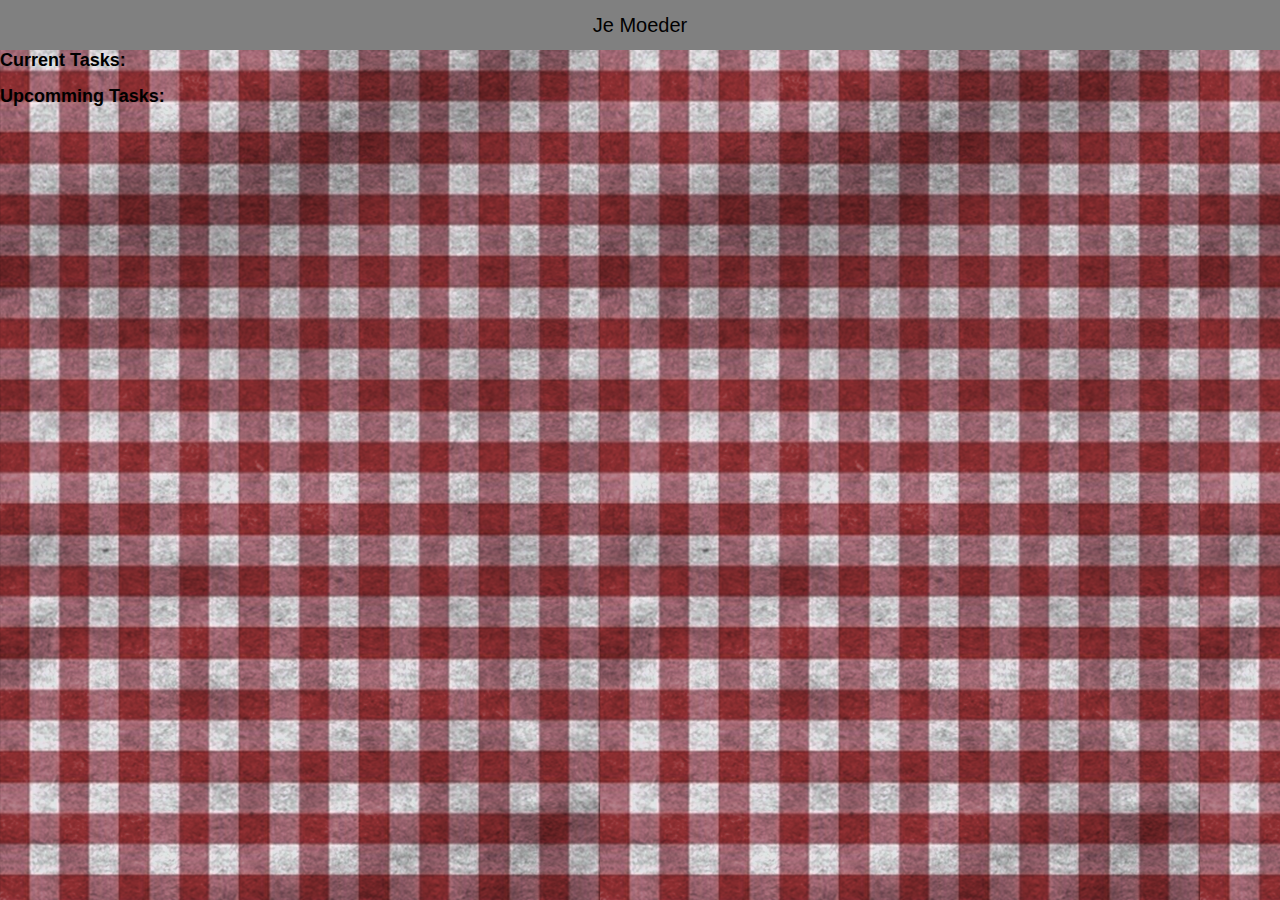
==== assets/www/index.html @ 5be42a57 "initial" ====
<!DOCTYPE html>
<!--
    Licensed to the Apache Software Foundation (ASF) under one
    or more contributor license agreements.  See the NOTICE file
    distributed with this work for additional information
    regarding copyright ownership.  The ASF licenses this file
    to you under the Apache License, Version 2.0 (the
    "License"); you may not use this file except in compliance
    with the License.  You may obtain a copy of the License at

    http://www.apache.org/licenses/LICENSE-2.0

    Unless required by applicable law or agreed to in writing,
    software distributed under the License is distributed on an
    "AS IS" BASIS, WITHOUT WARRANTIES OR CONDITIONS OF ANY
     KIND, either express or implied.  See the License for the
    specific language governing permissions and limitations
    under the License.
-->
<html>
    <head>
        <meta http-equiv="Content-Type" content="text/html; charset=UTF-8" />
        <meta name="format-detection" content="telephone=no" />
        <meta name="viewport" content="user-scalable=no, initial-scale=1, maximum-scale=1, minimum-scale=1, width=device-width, height=device-height, target-densitydpi=device-dpi" />
        <link rel="stylesheet" type="text/css" href="css/index.css" />
        <title>Je Moeder App</title>
    </head>
    <body>
        <div class="app">
      <div class="header">
                Je Moeder
            </div>
            <div class="main">
                <h2>Current Tasks:</h2>
                <ul id="currenttasks" class="taskslist">
                </div>
                <h2>Upcomming Tasks:</h2>
                <ul id="upcommingtasks" class="taskslist">
                </div>
            </div>
        </div>
        <script type="text/javascript" src="cordova-2.4.0.js"></script>
        <script type="text/javascript" src="jquery-1.9.1.min.js"></script>
        <script type="text/javascript" src="js/index.js"></script>
        <script type="text/javascript">
            app.initialize();
        </script>
    </body>
</html>
---- assets/www/css/index.css ----
/*
 * Licensed to the Apache Software Foundation (ASF) under one
 * or more contributor license agreements.  See the NOTICE file
 * distributed with this work for additional information
 * regarding copyright ownership.  The ASF licenses this file
 * to you under the Apache License, Version 2.0 (the
 * "License"); you may not use this file except in compliance
 * with the License.  You may obtain a copy of the License at
 *
 * http://www.apache.org/licenses/LICENSE-2.0
 *
 * Unless required by applicable law or agreed to in writing,
 * software distributed under the License is distributed on an
 * "AS IS" BASIS, WITHOUT WARRANTIES OR CONDITIONS OF ANY
 * KIND, either express or implied.  See the License for the
 * specific language governing permissions and limitations
 * under the License.
 */
* {
    -webkit-tap-highlight-color: rgba(0,0,0,0); /* make transparent link selection, adjust last value opacity 0 to 1.0 */
    text-decoration:none;
}
.template {
    display: none;
}
body {
    -webkit-touch-callout: none;                /* prevent callout to copy image, etc when tap to hold */
    -webkit-text-size-adjust: none;             /* prevent webkit from resizing text to fit */
    -webkit-user-select: none;                  /* prevent copy paste, to allow, change 'none' to 'text' */
    background-color:#E4E4E4;
/*    background-image: url("../img/huisstijl_background.png");*/
    background-image: -webkit-radial-gradient(circle, rgba(0,0,0,0), rgba(0,0,0,0.4)), url("../img/huisstijl_background.png");
/*    background-image:linear-gradient(top, #A7A7A7 0%, #E4E4E4 51%);
    background-image:-webkit-linear-gradient(top, #A7A7A7 0%, #E4E4E4 51%);
    background-image:-ms-linear-gradient(top, #A7A7A7 0%, #E4E4E4 51%);
    background-image:-webkit-gradient(
        linear,
        left top,
        left bottom,
        color-stop(0, #A7A7A7),
        color-stop(0.51, #E4E4E4)
    );
    background-attachment:fixed;*/
    font-family:'HelveticaNeue-Light', 'HelveticaNeue', Helvetica, Arial, sans-serif;
    font-size:12px;
    height:100%;
    margin:0px;
    padding:0px;
    width:100%;

}

/* Portrait layout (default) */
.app {
    width:100%;
    position:absolute;             /* position in the center of the screen */

}

/* Landscape layout (with min-width) */
@media screen and (min-aspect-ratio: 1/1) and (min-width:400px) {
    .app {
        background-position:left center;
                            /* offset horizontal: half of image width and text area width */
    }
}


.header{
    height: 50px;
    background-color:gray;
    width: 100%;
    font-size: 20px;
    text-align: center;
    line-height: 50px;
    position:fixed;
}
.main {
    margin-top:50px;
}
.taskslist {
    list-style-type: none;
    padding: 0px;
    maring: 0px;
}

.taskslist li {
    clear: both;
    /*height: 100px;*/
    border-bottom: 1px solid white;
    font-size: 20px;
    vertical-align: middle;
    padding: 0px 20px 0px 20px;
    font-weight: bold;
    line-height: 50px;
    overflow: auto;
}
.taskslist li span{
    margin-left: 10px;
    display: inline-block;
    font-weight: normal;
}

.taskslist li a.done {
    border-radius: 5px;
    background-color: gray;
    background-image:-webkit-linear-gradient(top, #666 0%, #333 100%);
    float: right;
    display:inline-block;
    color: white;
    padding: 5px;
    margin-top:5px;
    line-height:30px;
}
@keyframes fade {
    from { opacity: 1.0; }
    50% { opacity: 0.4; }
    to { opacity: 1.0; }
}
 
@-webkit-keyframes fade {
    from { opacity: 1.0; }
    50% { opacity: 0.4; }
    to { opacity: 1.0; }
}
 
.blink {
    animation:fade 3000ms infinite;
    -webkit-animation:fade 3000ms infinite;
}
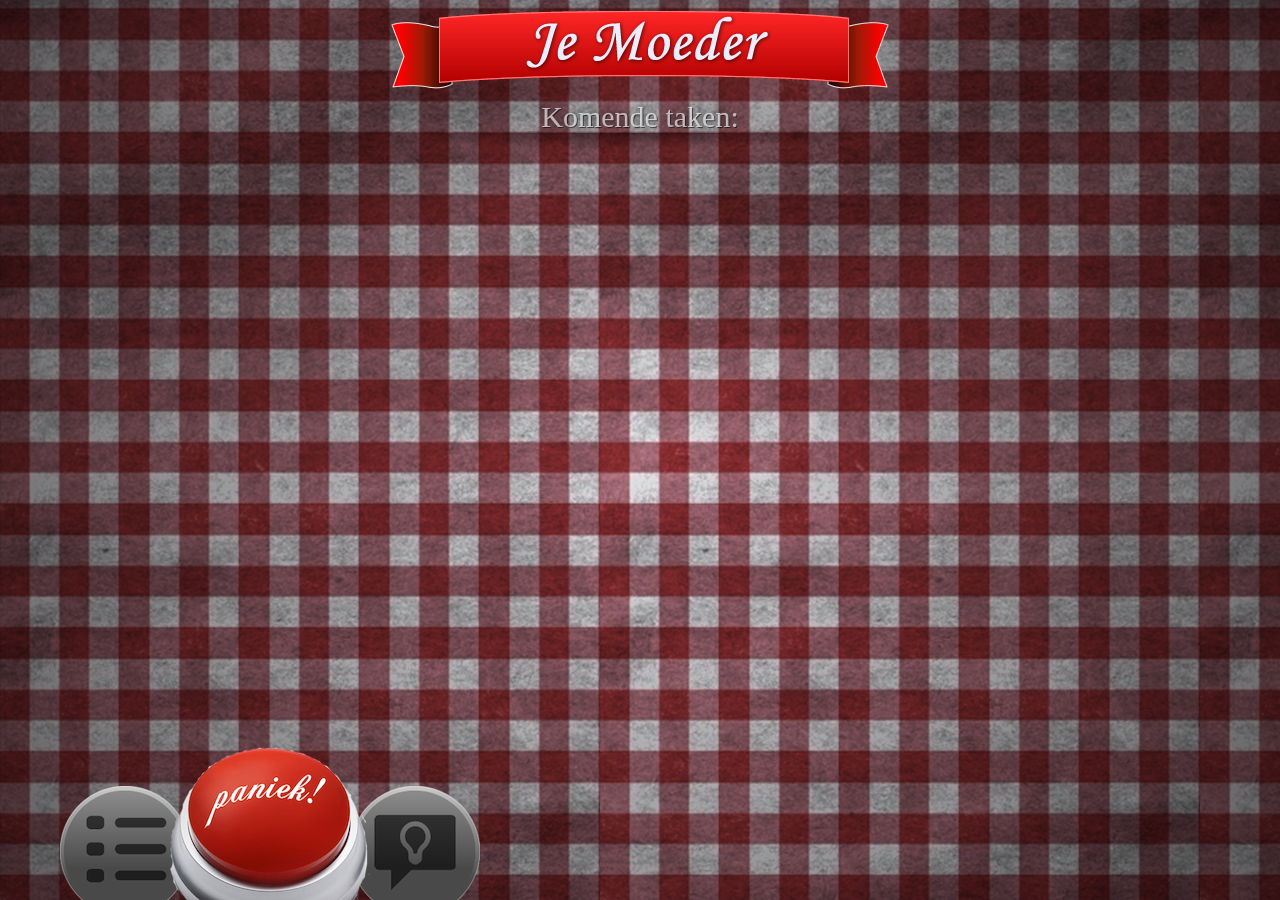
==== commit 6b2e5aba: "MVP" ====
--- a/assets/www/index.html
+++ b/assets/www/index.html
@@ -26,17 +26,32 @@
         <title>Je Moeder App</title>
     </head>
     <body>
+        <div class="overlay"></div>
         <div class="app">
-      <div class="header">
-                Je Moeder
+            <div class="header">
             </div>
-            <div class="main">
-                <h2>Current Tasks:</h2>
+            <div id="tasksview">
                 <ul id="currenttasks" class="taskslist">
+                </ul>
+                <div class="tussenkop">Komende taken:</div>
+                <ul id="upcommingtasks" class="taskslist">
+                </ul>
+            </div>
+            <div id="tipsview">
+                <div id="tipsdesc">
+                    <span class="top"></span>
+                    <p>
+Heb je weer te veel gezopen en heb je nu braaksel op je  kleding? Giet er een mix van water en azijn op. Laat het 5 minuten intrekken en laat het in de wasmachine uitwassen. Ook kun je er gemalen koffie overstrooien en dan opvegen.
+</p>
+<p>Al is je t-shirt of blouse gewassen, tijdens het strijken komt de zweetlucht gewoon weer terug. De oplossing: azijn in het bakje van de wasverzachter doen zodat deze met de laatste spoelbeurt gebruikt wordt.</p>
                 </div>
-                <h2>Upcomming Tasks:</h2>
-                <ul id="upcommingtasks" class="taskslist">
-                </div>
+            </div>
+            <div class="actionbar">
+                <ul>
+                    <li><a href="#" id="tasksbutton"></a></li>
+                    <li><a href="#" id="tipsbutton"></a></li>
+                    <li><a href="#" id="panicbutton"></a></li>
+                </ul>
             </div>
         </div>
         <script type="text/javascript" src="cordova-2.4.0.js"></script>
--- a/assets/www/css/index.css
+++ b/assets/www/css/index.css
@@ -29,7 +29,9 @@
     -webkit-user-select: none;                  /* prevent copy paste, to allow, change 'none' to 'text' */
     background-color:#E4E4E4;
 /*    background-image: url("../img/huisstijl_background.png");*/
-    background-image: -webkit-radial-gradient(circle, rgba(0,0,0,0), rgba(0,0,0,0.4)), url("../img/huisstijl_background.png");
+    background-image: url("../img/huisstijl_background.png");
+
+    background-attachment:fixed;
 /*    background-image:linear-gradient(top, #A7A7A7 0%, #E4E4E4 51%);
     background-image:-webkit-linear-gradient(top, #A7A7A7 0%, #E4E4E4 51%);
     background-image:-ms-linear-gradient(top, #A7A7A7 0%, #E4E4E4 51%);
@@ -49,12 +51,16 @@
     width:100%;
 
 }
-
+.overlay {
+    width: 100%;
+    height: 100%;
+    background-image: -webkit-radial-gradient(50% 50%, circle , rgba(0,0,0,0), rgba(0,0,0,0.6));
+    position:fixed;
+}
 /* Portrait layout (default) */
 .app {
     width:100%;
     position:absolute;             /* position in the center of the screen */
-
 }
 
 /* Landscape layout (with min-width) */
@@ -67,50 +73,212 @@
 
 
 .header{
-    height: 50px;
-    background-color:gray;
+    margin-top: 10px;
+    height: 80px;
+    background-image: url(../img/jemoeder.png);
+    background-repeat: no-repeat;
+    background-position: center;
     width: 100%;
     font-size: 20px;
     text-align: center;
     line-height: 50px;
     position:fixed;
-}
-.main {
-    margin-top:50px;
+    overflow: auto;
+}
+#tasksview, #tipsview {
+    top: 95px;
+    position: absolute;
+    width: 100%;
+}
+
+#tipsview {
+    display: none;
+}
+
+#tipsdesc {
+/**/
+    background-image: url(../img/tipbottom.png);
+    /*background-color: white;*/
+    background-repeat: no-repeat;
+    background-position: center bottom;
+    padding-top: 135px;
+    padding-bottom: 210px;
+}
+#tipsdesc p {
+    font-size: 20px;
+    padding: 10px 60px;
+
+    background-image: url(../img/tipmid.png);
+    background-repeat: repeat-y;
+
+    background-position: center 50px;
+    margin: 0px;
+}
+#tipsdesc span.top{
+    position: absolute;
+    background-image: url(../img/tiptop.png);
+    background-position: 0px -20px;
+    display: block;
+    width: 100%;
+    height: 135px;
+    overflow: auto;
+    top: 0px;
 }
 .taskslist {
     list-style-type: none;
     padding: 0px;
-    maring: 0px;
+    margin: 0px 0px 0px -20px;
 }
 
 .taskslist li {
     clear: both;
-    /*height: 100px;*/
-    border-bottom: 1px solid white;
+    height: 63px;
+    display: block;
     font-size: 20px;
     vertical-align: middle;
-    padding: 0px 20px 0px 20px;
+    padding: 25px 30px 25px 30px;
     font-weight: bold;
-    line-height: 50px;
     overflow: auto;
-}
-.taskslist li span{
+    color: white;
+    font-size: 30px;
+    background-image: url(../img/button2.png);
+    overflow:hidden;
+    white-space: nowrap;
+    overflow: hidden;
+    text-overflow: ellipsis;
+}
+.taskslist li span.name{
+    color: white;
+    font-weight:bold;
+    text-shadow: 1px 1px rgba(0,0,0,0.7);
+}
+.taskslist li span.days{
     margin-left: 10px;
-    display: inline-block;
+    display: block;
     font-weight: normal;
-}
+    font-size: 20px;
+}
+.taskslist li span.days{
+    margin-left: 10px;
+    display: block;
+    font-weight: normal;
+    font-size: 20px;
+}
+#upcommingtasks.taskslist {
+    opacity: 0.6;
+}
+#currenttasks.taskslist li span.days:before {
+    content: "Je bent ";
+}
+#currenttasks.taskslist li span.days:after {
+    content: " dagen te laat";
+}
+#upcommingtasks.taskslist li span.days {
+
+    color: rgba(255,255,255,1);
+    font-weight:bold;
+    text-shadow: 1px 1px rgba(0,0,0,0.4);
+    
+}
+#upcommingtasks.taskslist li span.days:before {
+    content: "Over ";
+}
+#upcommingtasks.taskslist li span.days:after {
+    content: " dagen";
+}
+#currenttasks.taskslist li span.days {
+
+    color: rgba(255,153,153,1);
+    font-weight:bold;
+    text-shadow: 1px 1px rgba(64,0,0,0.4);
+}
+
+
 
 .taskslist li a.done {
-    border-radius: 5px;
-    background-color: gray;
-    background-image:-webkit-linear-gradient(top, #666 0%, #333 100%);
+    border-radius: 100%;
+    box-shadow: 2px 2px rgba(0,0,0,0.5);
+    background-image: url(../img/done.png);
+    background-repeat: no-repeat;
+    background-position: center;
     float: right;
     display:inline-block;
-    color: white;
-    padding: 5px;
-    margin-top:5px;
-    line-height:30px;
+    /*padding: 5px;*/
+    height: 70px;
+    width: 70px;
+
+}
+
+.actionbar {
+    position: fixed;
+    bottom: 0px;
+    margin:0px;
+    padding: 0px;
+    width: 100%;
+
+}
+.actionbar ul {
+    list-style-type: none;
+    width: 100%;
+    text-align: center;
+}
+.actionbar li {
+    display: inline-block;
+    float: left;
+    width: 33%;
+    font-size: 40px;
+    height: 100px;
+}
+.divider {
+    width: 500px;
+    margin: 20px 0px;
+    background-repeat: no-repeat;
+    height: 20px;
+}
+.tussenkop {
+    font-size: 30px;
+    opacity: 0.8;
+    color: rgba(255,255,255,0.8);
+    text-shadow: 1px 1px rgba(0,0,0,0.7), 0px 0px 10px rgba(0,0,0,0.6);
+    font-family: Roboto Bold;
+    text-align: center;
+    margin: 5px;
+
+    background-image: url(../img/divider.png);
+    background-position: center bottom;
+    background-repeat: no-repeat;
+    padding-bottom: 15px;
+    clear: both;
+}
+#tasksbutton {
+    background-image: url(../img/buttonlist.png);
+    background-repeat: no-repeat;
+    width: 130px;
+    position:fixed;
+    left: 60px;
+    bottom: 0px;
+    height: 114px;
+}
+#panicbutton {
+    background-image: url(../img/panic.png);
+    background-repeat: no-repeat;
+    width: 200px;
+    position:fixed;
+    left: 170px;
+    bottom: 0px;
+    height: 154px;
+}
+#tipsbutton {
+    background-image: url(../img/buttontips.png);
+    background-repeat: no-repeat;
+    width: 130px;
+    position:fixed;
+    left: 350px;
+    bottom: 0px;
+    height: 114px;
+}
+#upcommingtasks {
+    margin-left: 20px;
 }
 @keyframes fade {
     from { opacity: 1.0; }
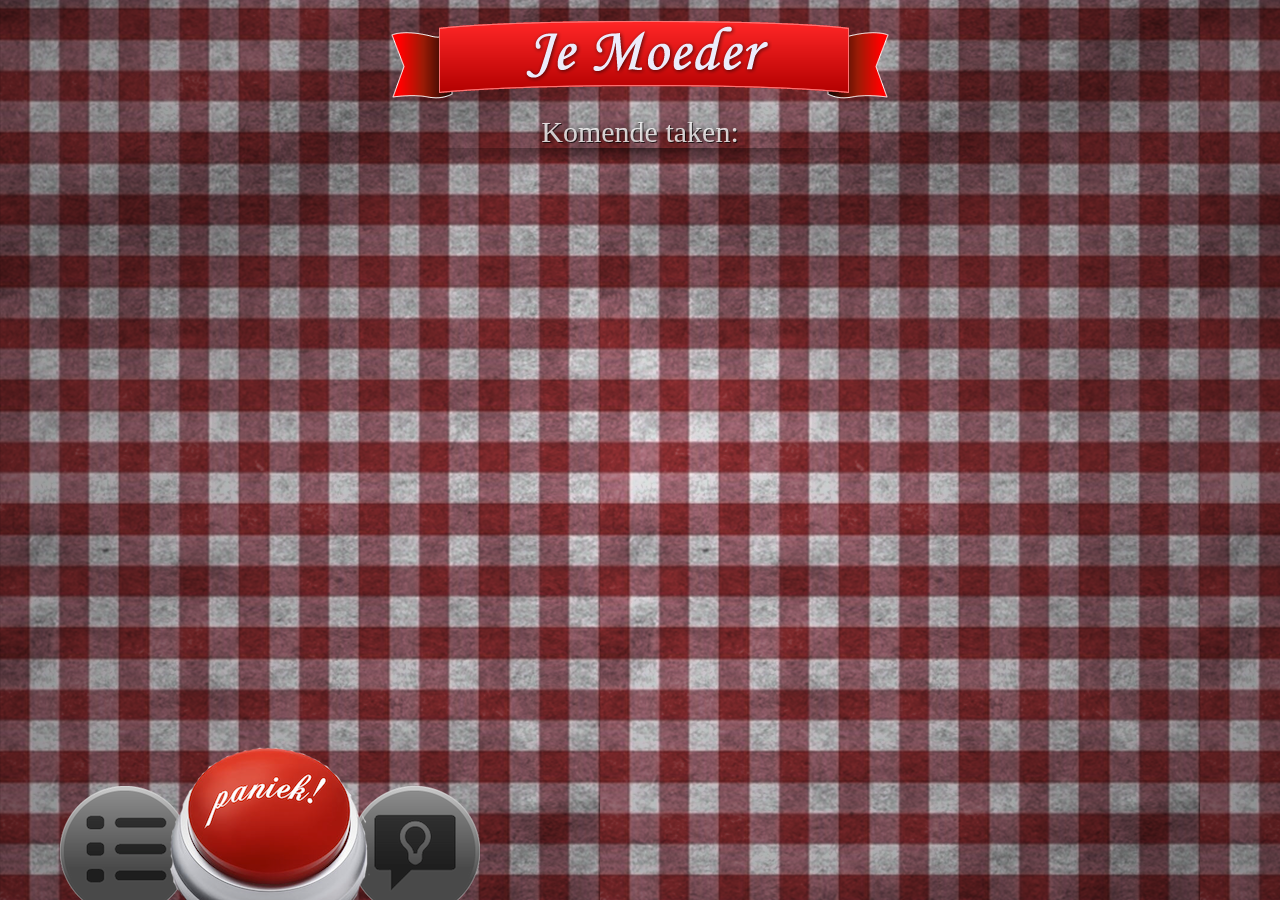
==== commit 87eb463f: "JEMOEDER" ====
--- a/assets/www/index.html
+++ b/assets/www/index.html
@@ -39,18 +39,19 @@
             </div>
             <div id="tipsview">
                 <div id="tipsdesc">
-                    <span class="top"></span>
                     <p>
 Heb je weer te veel gezopen en heb je nu braaksel op je  kleding? Giet er een mix van water en azijn op. Laat het 5 minuten intrekken en laat het in de wasmachine uitwassen. Ook kun je er gemalen koffie overstrooien en dan opvegen.
 </p>
 <p>Al is je t-shirt of blouse gewassen, tijdens het strijken komt de zweetlucht gewoon weer terug. De oplossing: azijn in het bakje van de wasverzachter doen zodat deze met de laatste spoelbeurt gebruikt wordt.</p>
+
+                    <span class="top"></span>
                 </div>
             </div>
             <div class="actionbar">
                 <ul>
                     <li><a href="#" id="tasksbutton"></a></li>
                     <li><a href="#" id="tipsbutton"></a></li>
-                    <li><a href="#" id="panicbutton"></a></li>
+                    <li><a href="tel:+31633109054" id="panicbutton"></a></li>
                 </ul>
             </div>
         </div>
--- a/assets/www/css/index.css
+++ b/assets/www/css/index.css
@@ -54,7 +54,7 @@
 .overlay {
     width: 100%;
     height: 100%;
-    background-image: -webkit-radial-gradient(50% 50%, circle , rgba(0,0,0,0), rgba(0,0,0,0.6));
+    background-image: -webkit-radial-gradient(50% 50%, circle , rgba(0,0,0,0), rgba(0,0,0,0.4));
     position:fixed;
 }
 /* Portrait layout (default) */
@@ -74,7 +74,7 @@
 
 .header{
     margin-top: 10px;
-    height: 80px;
+    height: 100px;
     background-image: url(../img/jemoeder.png);
     background-repeat: no-repeat;
     background-position: center;
@@ -86,7 +86,7 @@
     overflow: auto;
 }
 #tasksview, #tipsview {
-    top: 95px;
+    top: 110px;
     position: absolute;
     width: 100%;
 }
@@ -101,11 +101,13 @@
     /*background-color: white;*/
     background-repeat: no-repeat;
     background-position: center bottom;
-    padding-top: 135px;
+    padding-top: 130px;
     padding-bottom: 210px;
+    /*overflow: scroll;*/
+    height: 400px;
 }
 #tipsdesc p {
-    font-size: 20px;
+    font-size: 25px;
     padding: 10px 60px;
 
     background-image: url(../img/tipmid.png);
@@ -115,14 +117,14 @@
     margin: 0px;
 }
 #tipsdesc span.top{
-    position: absolute;
+    position: fixed;
     background-image: url(../img/tiptop.png);
-    background-position: 0px -20px;
+    background-position: center top;
     display: block;
     width: 100%;
-    height: 135px;
+    height: 150px;
     overflow: auto;
-    top: 0px;
+    top: 90px;
 }
 .taskslist {
     list-style-type: none;
@@ -168,10 +170,10 @@
     opacity: 0.6;
 }
 #currenttasks.taskslist li span.days:before {
-    content: "Je bent ";
+    content: "Je wilde dit ";
 }
 #currenttasks.taskslist li span.days:after {
-    content: " dagen te laat";
+    content: " dagen geleden doen";
 }
 #upcommingtasks.taskslist li span.days {
 
@@ -188,9 +190,11 @@
 }
 #currenttasks.taskslist li span.days {
 
-    color: rgba(255,153,153,1);
+    color: rgba(255,210,210,1);
     font-weight:bold;
     text-shadow: 1px 1px rgba(64,0,0,0.4);
+    text-shadow: 1px 1px rgba(64,0,0,0.4);
+    text-shadow: 0px 0px 10px rgba(255,100,100,0.6);
 }
 
 
@@ -237,7 +241,7 @@
 }
 .tussenkop {
     font-size: 30px;
-    opacity: 0.8;
+    opacity: 1;
     color: rgba(255,255,255,0.8);
     text-shadow: 1px 1px rgba(0,0,0,0.7), 0px 0px 10px rgba(0,0,0,0.6);
     font-family: Roboto Bold;
